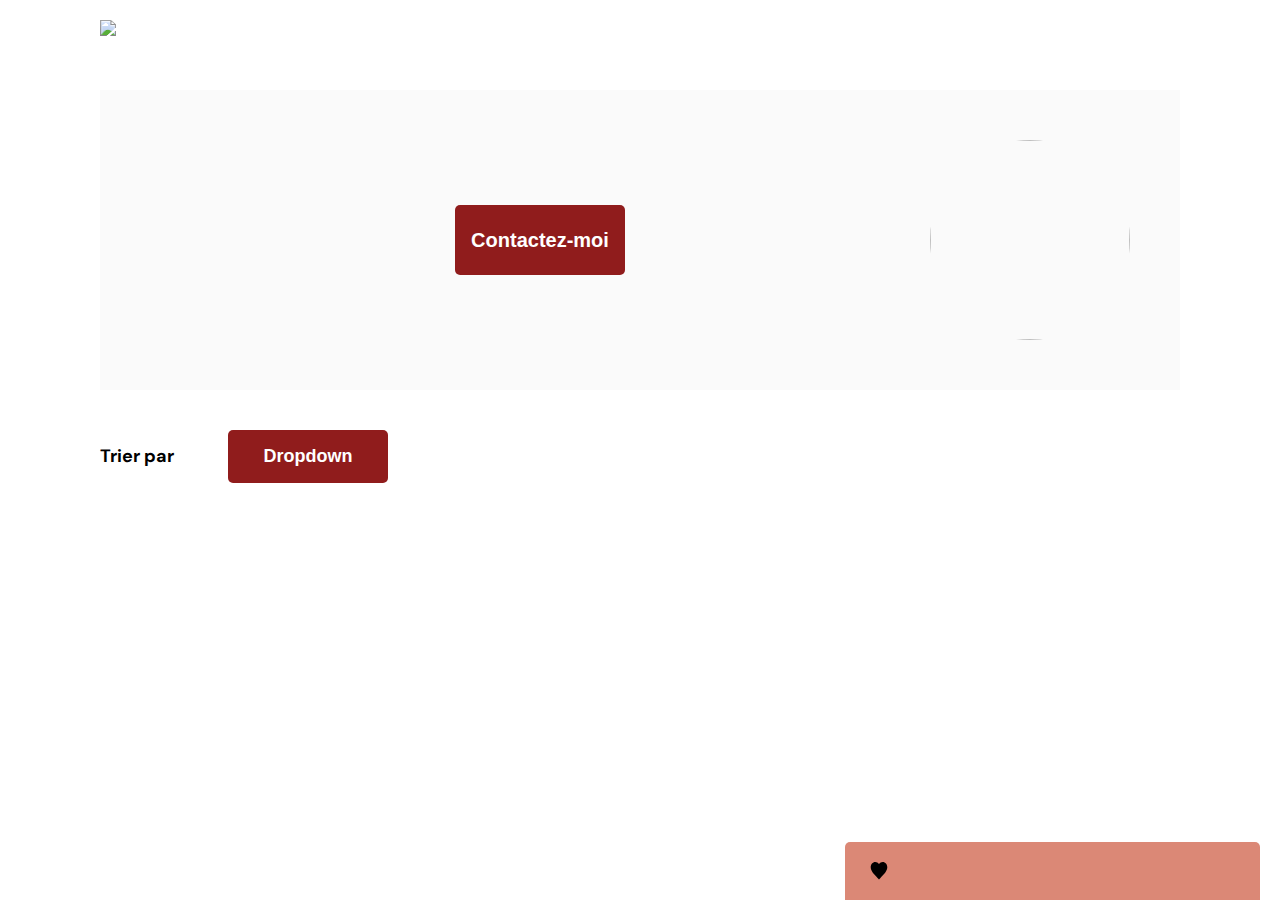
==== photographer.html @ 8d61bc3f "incementation likes, video callée : il manque le titre" ====
<!DOCTYPE html>
<html>

<head>
  <link href="css/style.css" rel="stylesheet" type="text/css" />
  <meta charset="utf-8">
  <link rel="icon" type="image/png" href="assets/favicon.png">
  <link href="https://fonts.googleapis.com/css?family=DM+Sans&display=swap" rel="stylesheet">
  <title>Fisheye - photographe </title>
</head>

<body>
  <header>
    <img src="assets/images/logo.png" class="logo" />
  </header>
  <main id="main">
    <div class="photograph-header">
      <div>
        <h2 id="h2" class="h2"></h2>
        <p id="p1" class="p1"></p>
        <p id="p2" class="p2"></p>
      </div>
      <button class="contact_button" onclick="displayModal()">Contactez-moi</button>
      <img id="img1" class="img1" src="" alt="">
    </div>
    <div class="trier">
      <label for="tri">Trier par</label>
      <div class="dropdown">
        <button onclick="myFunction()" class="dropbtn">Dropdown</button>
        <div id="myDropdown" class="dropdown-content">
          <a href="#">Link 1</a>
          <a href="#">Link 2</a>
          <a href="#">Link 3</a>
        </div>
      </div>
    </div>
    <div id="photo-grid" class="photo-grid">
    </div>
    <div id="infos-fixed" class="infos-fixed">
      <div class="likes-container">
        <div id="likes-fixed" class="likes-fixed"></div>
        <div class="heartIconBlack"></div>
      </div>
      <div id="tarif-fixed" class="tarif-fixed"></div>
    </div>
  </main>
  <!-- LIGHTBOX -->
  <div id="lightbox" class="lightbox">
    <div id="lightbox-left" class="lightbox-arrow">
      <img src="assets/icons/arrow-left.svg" alt="">
    </div>
    <img src="" id="lightbox-photo" class="lightbox-photo" alt="">
    <video src="" id="lightbox-video" class="lightbox-video" controls></video>
    <div id="lightbox-right" class="lightbox-arrow">
      <img src="assets/icons/arrow-right.svg" alt="">
    </div>
    <div id="lightbox-close" class="lightbox-close">
      <img src="assets/icons/close.svg" alt="">
    </div>
    <div id="lighbox-title" class="lightbox-title">lalal</div>
  </div>
  <!-- MODAL -->
  <div id="contact_modal">
    <div class="modal">
      <header>
        <h2>Contactez-moi</h2>
        <img src="assets/icons/close.svg" onclick="closeModal()" />
      </header>
      <form id="contactForm" name="contactForm" action="photographer.html" method="get" onsubmit="validate(event);">
        <div class="formData">
          <label for="first">Prénom</label><br>
          <input class="text-control" id="first" name="first" /><br>
        </div>
        <div class="formData">
          <label for="last">Nom</label><br>
          <input class="text-control" id="last" name="last" /><br>
        </div>
        <div class="formData">
          <label for="email">Email</label><br>
          <input class="text-control" id="email" name="email" /><br>
        </div>
        <div class="formData">
          <label for="message">Votre message</label><br>
          <input class="text-control" id="message" name="message" /><br>
        </div>
        <input class="btn-submit contact_button" type="submit" class="button" value="Envoyer" />
      </form>
    </div>
  </div>
  <script src="/scripts/utils/contactForm.js"></script>
  <script src="/scripts/pages/photographer.js"></script>
</body>

</html>
---- css/style.css ----
@import url("photographer.css");

body {
    font-family: "DM Sans", sans-serif;
    margin: 0;
}


header {
    display: flex;
    flex-direction: row;
    justify-content: space-between;
    align-items: center;
    height: 90px;
}

h1 {
    color: #901C1C;
    margin-right: 100px;
}

.logo {
    height: 50px;
    margin-left: 100px;
}

.photographer_section {
    display: grid;
    grid-template-columns: 1fr 1fr 1fr;
    gap: 70px;
    margin-top: 100px;
}

.photographer_section article {
    justify-self: center;
    display: flex;
    justify-content: center;
    align-items: center;
    flex-direction: column;
}

.photographer_section article h2 {
    color: #D3573C;
    font-size: 36px;
    line-height: 47px;
    margin-bottom: 0;
    cursor: pointer;
}

.photographer_section article img {
    height: 200px;
    width: 200px;
    border-radius: 50%;
    object-fit: cover;
    object-position: center center;
    cursor: pointer;
}

.photographer_section article p {
    margin: 0;
    text-align: center;
}

.photographer_section article p.city {
    color: #901C1C;
    font-size: 13px;
}

.photographer_section article p.tagline {
    font-size: 10px;
}

.photographer_section article p.price {
    font-size: 9px;
    color: #757575;
}
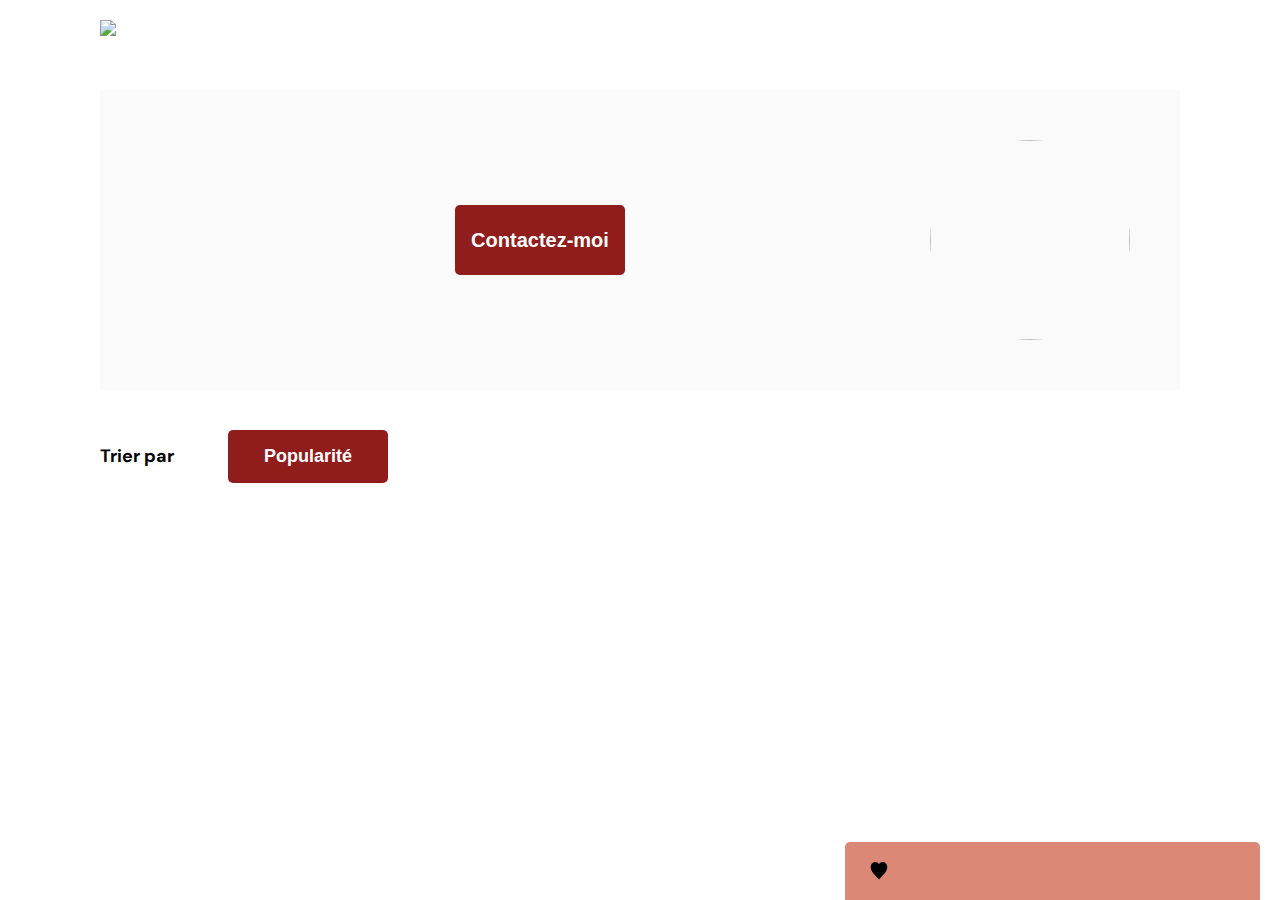
==== commit bbdd1f64: "tri par titre" ====
--- a/photographer.html
+++ b/photographer.html
@@ -26,11 +26,11 @@
     <div class="trier">
       <label for="tri">Trier par</label>
       <div class="dropdown">
-        <button onclick="myFunction()" class="dropbtn">Dropdown</button>
+        <button id="dropbtn" onclick="dropdownShow()" class="dropbtn">Popularité</button>
         <div id="myDropdown" class="dropdown-content">
-          <a href="#">Link 1</a>
-          <a href="#">Link 2</a>
-          <a href="#">Link 3</a>
+          <p class="dropdownItem">Popularité</p>
+          <p class="dropdownItem">Date</p>
+          <p class="dropdownItem">Titre</p>
         </div>
       </div>
     </div>
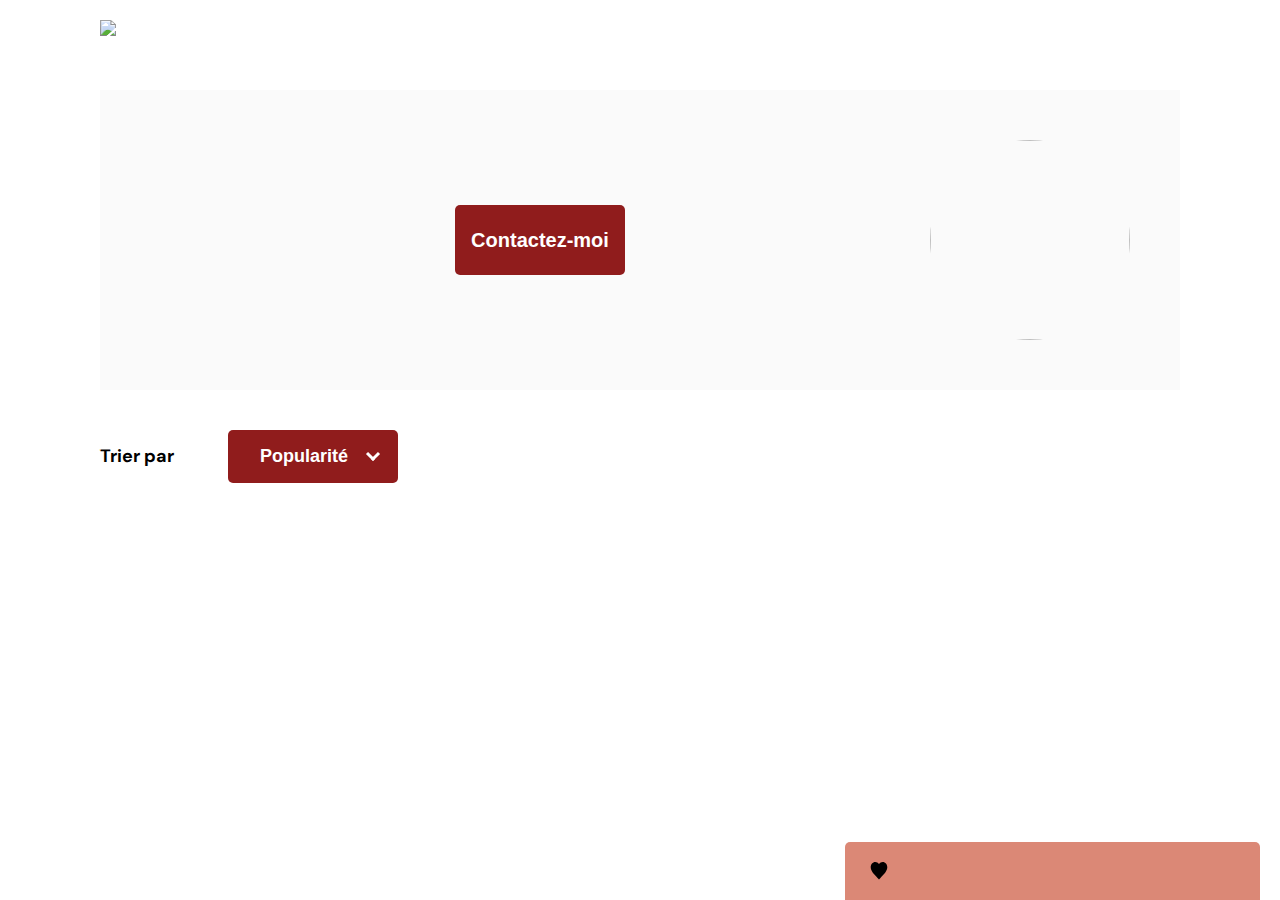
==== commit f6e99798: "tri par likes et titre des photos dans la lightbox" ====
--- a/photographer.html
+++ b/photographer.html
@@ -27,9 +27,9 @@
       <label for="tri">Trier par</label>
       <div class="dropdown">
         <button id="dropbtn" onclick="dropdownShow()" class="dropbtn">Popularité</button>
+        <div id="dropdownArrow" class="dropdownArrow"></div>
         <div id="myDropdown" class="dropdown-content">
-          <p class="dropdownItem">Popularité</p>
-          <p class="dropdownItem">Date</p>
+          <p class="dropdownItem dropdownFirstItem">Popularité</p>
           <p class="dropdownItem">Titre</p>
         </div>
       </div>
@@ -57,7 +57,7 @@
     <div id="lightbox-close" class="lightbox-close">
       <img src="assets/icons/close.svg" alt="">
     </div>
-    <div id="lighbox-title" class="lightbox-title">lalal</div>
+    <div id="lightbox-title" class="lightbox-title">lalal</div>
   </div>
   <!-- MODAL -->
   <div id="contact_modal">
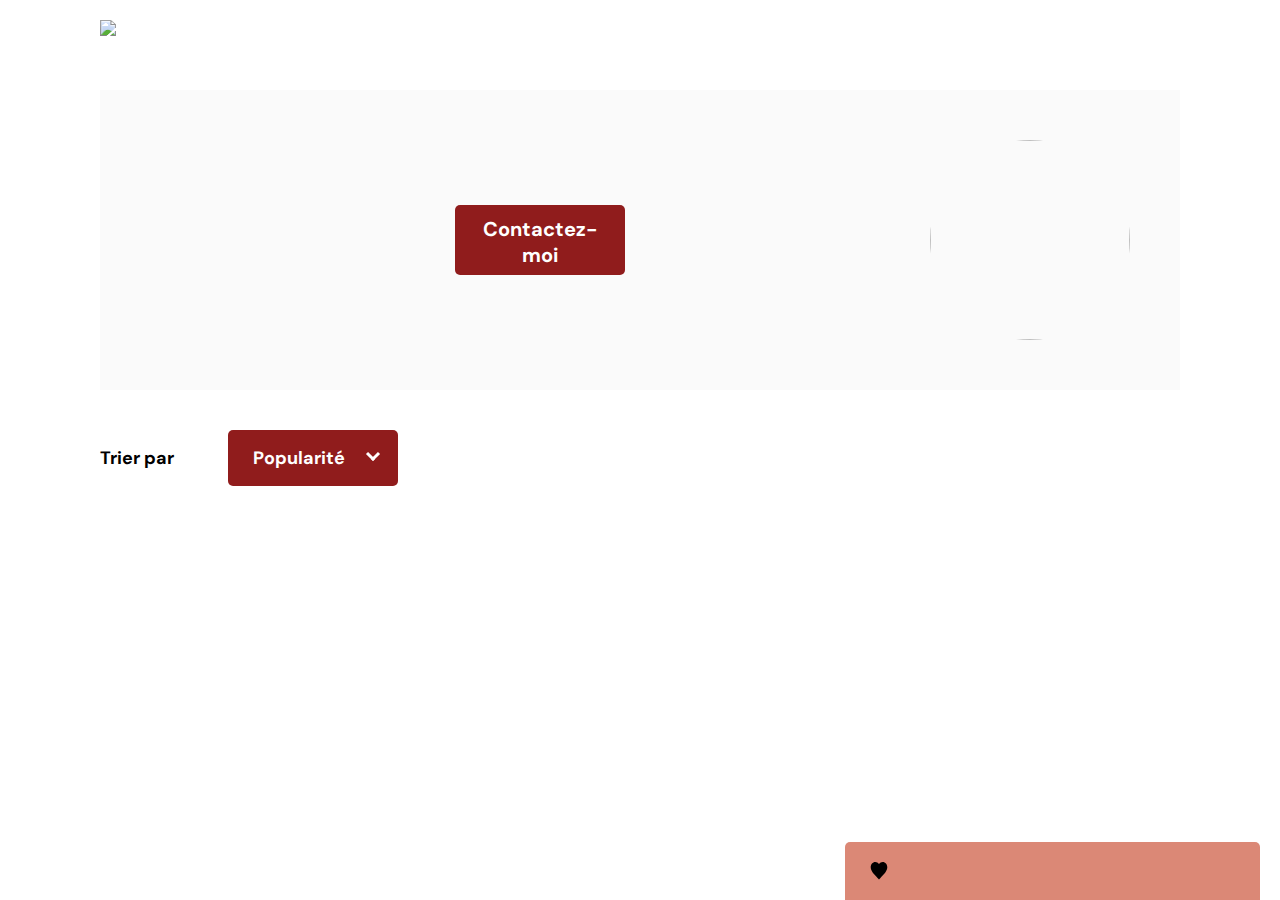
==== commit 756d7767: "update" ====
--- a/photographer.html
+++ b/photographer.html
@@ -2,10 +2,10 @@
 <html>
 
 <head>
+  <link href="https://fonts.googleapis.com/css?family=DM+Sans&display=swap" rel="stylesheet">
   <link href="css/style.css" rel="stylesheet" type="text/css" />
   <meta charset="utf-8">
   <link rel="icon" type="image/png" href="assets/favicon.png">
-  <link href="https://fonts.googleapis.com/css?family=DM+Sans&display=swap" rel="stylesheet">
   <title>Fisheye - photographe </title>
 </head>
 
@@ -23,6 +23,7 @@
       <button class="contact_button" onclick="displayModal()">Contactez-moi</button>
       <img id="img1" class="img1" src="" alt="">
     </div>
+    <!-- TRI -->
     <div class="trier">
       <label for="tri">Trier par</label>
       <div class="dropdown">
@@ -30,6 +31,7 @@
         <div id="dropdownArrow" class="dropdownArrow"></div>
         <div id="myDropdown" class="dropdown-content">
           <p class="dropdownItem dropdownFirstItem">Popularité</p>
+          <p class="dropdownItem">Date</p>
           <p class="dropdownItem">Titre</p>
         </div>
       </div>
@@ -64,7 +66,7 @@
     <div class="modal">
       <header>
         <h2>Contactez-moi</h2>
-        <img src="assets/icons/close.svg" onclick="closeModal()" />
+        <img src="assets/icons/close-white.svg" onclick="closeModal()" />
       </header>
       <form id="contactForm" name="contactForm" action="photographer.html" method="get" onsubmit="validate(event);">
         <div class="formData">
--- a/css/style.css
+++ b/css/style.css
@@ -1,7 +1,10 @@
 @import url("photographer.css");
 
+* {
+    font-family: "DM Sans", sans-serif;
+}
+
 body {
-    font-family: "DM Sans", sans-serif;
     margin: 0;
 }
 
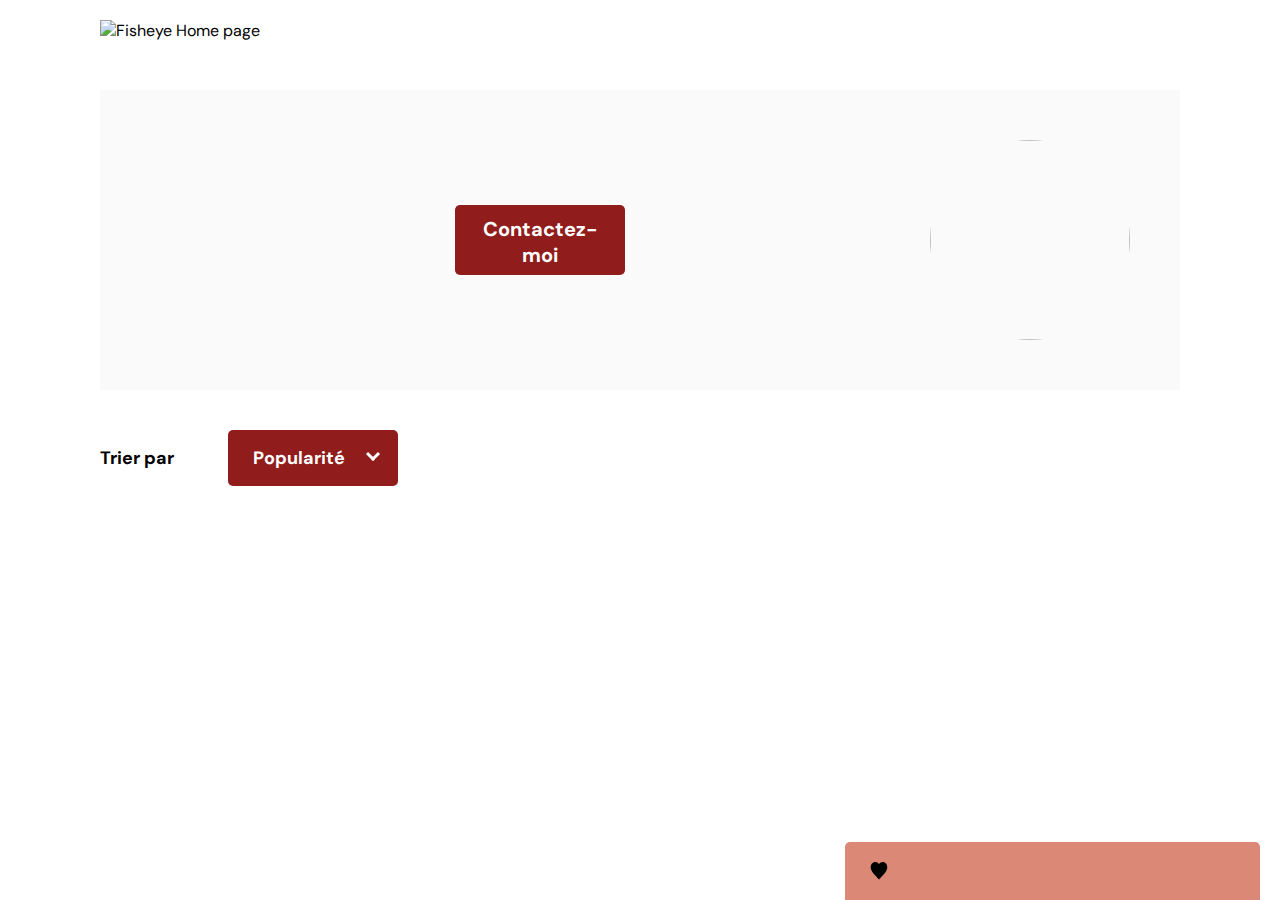
==== commit b06b02c9: "accessibilite finie, bug sur tri + change lighbox" ====
--- a/photographer.html
+++ b/photographer.html
@@ -11,7 +11,7 @@
 
 <body>
   <header>
-    <img src="assets/images/logo.png" class="logo" />
+    <img alt="Fisheye Home page" src="assets/images/logo.png" class="logo" />
   </header>
   <main id="main">
     <div class="photograph-header">
@@ -20,19 +20,19 @@
         <p id="p1" class="p1"></p>
         <p id="p2" class="p2"></p>
       </div>
-      <button class="contact_button" onclick="displayModal()">Contactez-moi</button>
+      <button aria-label="Contact me" class="contact_button" onclick="displayModal()">Contactez-moi</button>
       <img id="img1" class="img1" src="" alt="">
     </div>
     <!-- TRI -->
     <div class="trier">
-      <label for="tri">Trier par</label>
+      <label id="order-button" for="tri">Trier par</label>
       <div class="dropdown">
-        <button id="dropbtn" onclick="dropdownShow()" class="dropbtn">Popularité</button>
+        <button aria-labelledby="order-button" aria-label="Order by" id="dropbtn" onclick="dropdownShow()" onfocus="dropdownShow()" class="dropbtn">Popularité</button>
         <div id="dropdownArrow" class="dropdownArrow"></div>
         <div id="myDropdown" class="dropdown-content">
-          <p class="dropdownItem dropdownFirstItem">Popularité</p>
-          <p class="dropdownItem">Date</p>
-          <p class="dropdownItem">Titre</p>
+          <p aria-label="Order by popularity" onkeypress="sortLikes()" tabindex="0" class="dropdownItem dropdownFirstItem">Popularité</p>
+          <p aria-label="Order by time" onkeypress="sortDate()" tabindex="0" class="dropdownItem">Date</p>
+          <p aria-label="Order by title" onkeypress="sortTitle()" tabindex="0" class="dropdownItem">Titre</p>
         </div>
       </div>
     </div>
@@ -47,45 +47,45 @@
     </div>
   </main>
   <!-- LIGHTBOX -->
-  <div id="lightbox" class="lightbox">
-    <div id="lightbox-left" class="lightbox-arrow">
+  <div aria-label="image closeup view" id="lightbox" class="lightbox">
+    <div aria-label="Previous image" id="lightbox-left" class="lightbox-arrow">
       <img src="assets/icons/arrow-left.svg" alt="">
     </div>
     <img src="" id="lightbox-photo" class="lightbox-photo" alt="">
     <video src="" id="lightbox-video" class="lightbox-video" controls></video>
-    <div id="lightbox-right" class="lightbox-arrow">
+    <div aria-label="Next image" id="lightbox-right" class="lightbox-arrow">
       <img src="assets/icons/arrow-right.svg" alt="">
     </div>
-    <div id="lightbox-close" class="lightbox-close">
+    <div aria-label="Close dialog" id="lightbox-close" class="lightbox-close">
       <img src="assets/icons/close.svg" alt="">
     </div>
     <div id="lightbox-title" class="lightbox-title">lalal</div>
   </div>
   <!-- MODAL -->
   <div id="contact_modal">
-    <div class="modal">
+    <div id="modal-container" aria-label="" class="modal">
       <header>
-        <h2>Contactez-moi</h2>
-        <img src="assets/icons/close-white.svg" onclick="closeModal()" />
+        <h2 id="modalLabel">Contactez-moi<br><span id="modalLabelName"></span></h2>
+        <img aria-label="Close Contact form" src="assets/icons/close-white.svg" onclick="closeModal()" />
       </header>
       <form id="contactForm" name="contactForm" action="photographer.html" method="get" onsubmit="validate(event);">
         <div class="formData">
-          <label for="first">Prénom</label><br>
-          <input class="text-control" id="first" name="first" /><br>
+          <label id="firstLabel" aria-label="First name" for="first">Prénom</label><br>
+          <input aria-labelledby="firstLabel" class="text-control" id="first" name="first" /><br>
         </div>
         <div class="formData">
-          <label for="last">Nom</label><br>
-          <input class="text-control" id="last" name="last" /><br>
+          <label id="lastLabel" aria-label="Last name" for="last">Nom</label><br>
+          <input aria-labelledby="lastLabel" class="text-control" id="last" name="last" /><br>
         </div>
         <div class="formData">
-          <label for="email">Email</label><br>
-          <input class="text-control" id="email" name="email" /><br>
+          <label id="emailLabel" aria-label="Email" for="email">Email</label><br>
+          <input aria-labelledby="emailLabel" class="text-control" id="email" name="email" /><br>
         </div>
         <div class="formData">
-          <label for="message">Votre message</label><br>
-          <input class="text-control" id="message" name="message" /><br>
+          <label id="messageLabel" aria-label="Your message" for="message">Votre message</label><br>
+          <input aria-labelledby="messageLabel" class="text-control" id="message" name="message" /><br>
         </div>
-        <input class="btn-submit contact_button" type="submit" class="button" value="Envoyer" />
+        <input aria-label="Send" class="btn-submit contact_button" type="submit" class="button" value="Envoyer" />
       </form>
     </div>
   </div>
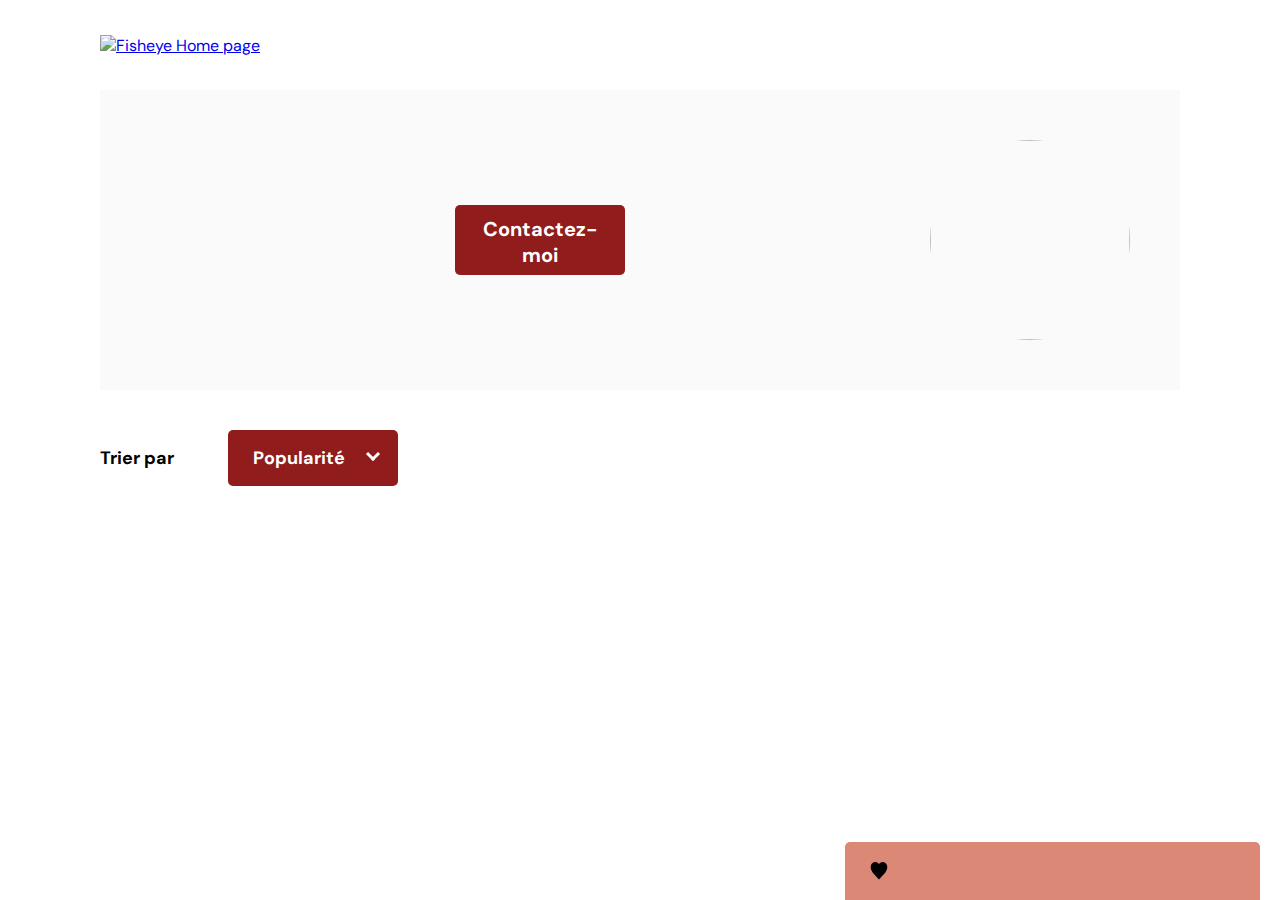
==== commit 8765880e: "fini, il manque le focus sur le tri" ====
--- a/photographer.html
+++ b/photographer.html
@@ -11,7 +11,7 @@
 
 <body>
   <header>
-    <img alt="Fisheye Home page" src="assets/images/logo.png" class="logo" />
+    <a href="./index.html"><img alt="Fisheye Home page" src="assets/images/logo.png" class="logo" /></a>
   </header>
   <main id="main">
     <div class="photograph-header">
@@ -27,7 +27,7 @@
     <div class="trier">
       <label id="order-button" for="tri">Trier par</label>
       <div class="dropdown">
-        <button aria-labelledby="order-button" aria-label="Order by" id="dropbtn" onclick="dropdownShow()" onfocus="dropdownShow()" class="dropbtn">Popularité</button>
+        <button aria-labelledby="order-button" aria-label="Order by" id="dropbtn" onclick="dropdownShowClick()" onfocus="dropdownShowFocus()" class="dropbtn">Popularité</button>
         <div id="dropdownArrow" class="dropdownArrow"></div>
         <div id="myDropdown" class="dropdown-content">
           <p aria-label="Order by popularity" onkeypress="sortLikes()" tabindex="0" class="dropdownItem dropdownFirstItem">Popularité</p>
